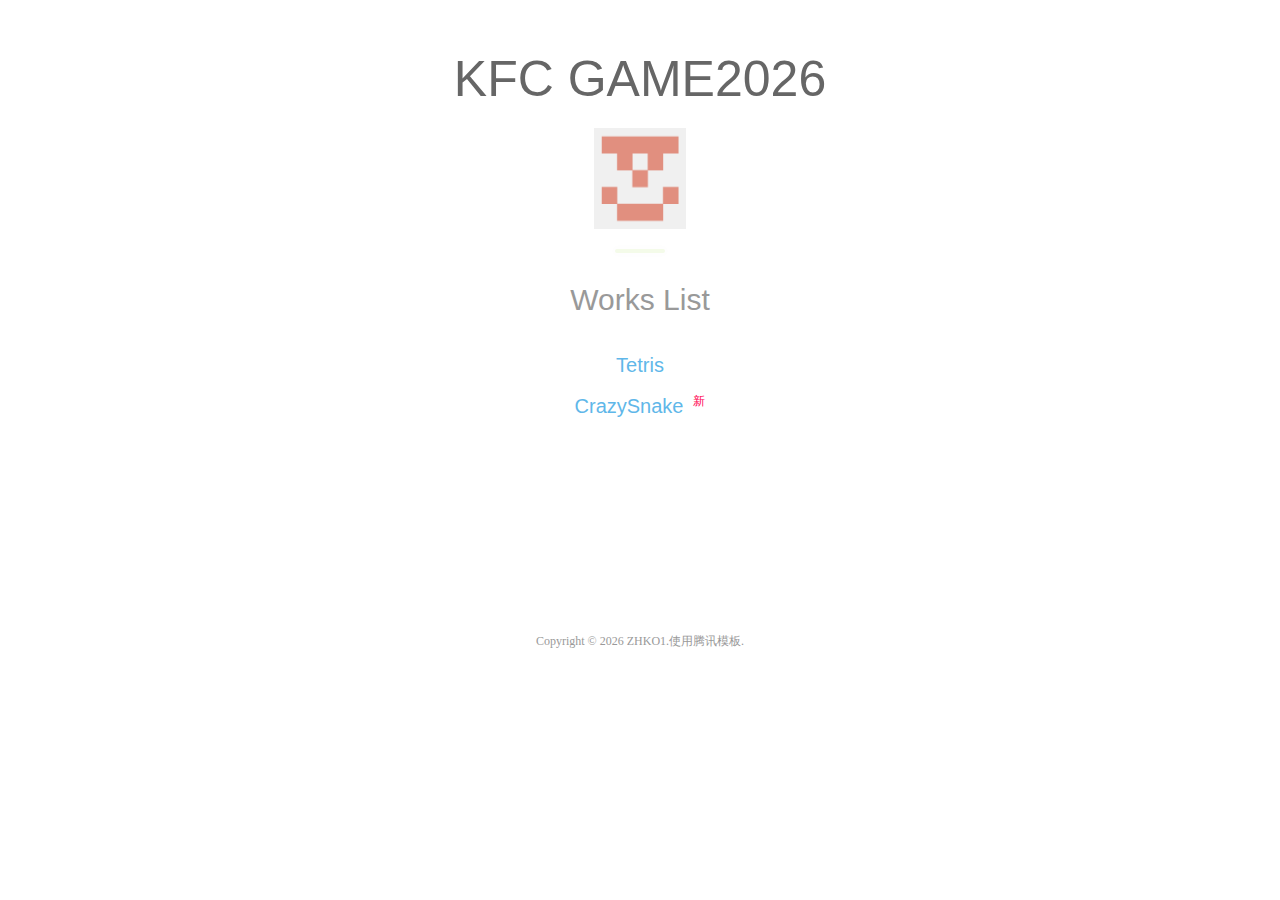
==== index.html @ e2f01411 "修改名字" ====
<!DOCTYPE html>
<html>
<head>
    <meta charset="utf-8" />
    <meta name="author" content="ZHKO1" />
    <meta name="copyright" content="Tencent.AlloyTeam" />
    <title>KFC游戏</title>
    <link href="./style/main.css" rel="stylesheet" type="text/css" />
    <script type="text/javascript">
        // 测速
        var _speedMark = new Date();


        // 倒计时
        var getLastDay = function(time){
            var now = new Date();
            var lastTime = time.getTime() - now.getTime();    
            var lastDay = Math.ceil(lastTime / (1000 * 60 * 60 * 24));    
            if (lastDay < 0){
                lastDay = 0;
            }
            return lastDay;
        }
        

       

        // 呵呵，Z.P.
        var lastDay6= getLastDay(new Date("2015-3-20"));
        // 呵呵，A.L.
        var lastDay7= getLastDay(new Date("2015-3-29"));
        // 呵呵，IP
        var lastDay8= getLastDay(new Date("2015-5-21"));
        // 呵呵，T.S.
        var lastDay9= getLastDay(new Date("2015-5-22"));
        // 呵呵，A.A.
        var lastDay10= getLastDay(new Date("2015-12-22"));

        
    </script>
</head>
<body>
    <div class="title">KFC GAME<script>document.write(new Date().getFullYear());</script></div>
    <img class="logo" src="images/me.png" />
    <div class="breath" title="One Team, One Dream! ">light</div>

    <div class="workListBoard">
        <h3>Works List</h3>
        <ul class="workList">
            <li><a target="_blank" href="GAME/Tetris/index.html">Tetris</a></li>
            <li><a target="_blank" href="GAME/CrazySnake/index.html">CrazySnake<span class="new">新</span></a></li>
            
        </ul>
    </div>
    <div class="copyright">Copyright &copy; <script>document.write(new Date().getFullYear());</script> <a href="http://zhko11993.github.io/" target="_blank">ZHKO1</a>.使用腾讯模板.</div>

    <script type="text/javascript" src="http://tajs.qq.com/stats?sId=24711241" charset="UTF-8"></script>
    <script type="text/javascript">

        var _gaq = _gaq || [];
        _gaq.push(['_setAccount', 'UA-23019343-9']);
        _gaq.push(['_trackPageview']);

        (function() {
        var ga = document.createElement('script'); ga.type = 'text/javascript'; ga.async = true;
        ga.src = ('https:' == document.location.protocol ? 'https://ssl' : 'http://www') + '.google-analytics.com/ga.js';
        var s = document.getElementsByTagName('script')[0]; s.parentNode.insertBefore(ga, s);
        })();

    </script>
</body>
</html>
---- style/main.css ----
html{ 
	margin:0;
	padding:0;
}
body{
	font-family:'Segoe UI Light','Segoe UI','Microsoft Jhenghei','微软雅黑',sans-serif;
	font-size: 20px;
	color:#333333;
}
.title{
	font-size: 50px;
	text-align:center;
	color:#666666;
	margin:50px 0 0 0;
	
}
.logo{
	display:block;
	margin:20px auto;
	width:92px;
	height:101px;
	
	overflow:hidden;
}

.breath {
	text-indent:-999em;
	height:4px;
	line-height: 4px;
	width: 50px;
	overflow:hidden;

	margin: 10px auto;
	background: #99dd33;

	opacity:0.1;
	-webkit-box-shadow: 0 0 5px #f1f1f1;
	-moz-box-shadow: 0 0 5px #f1f1f1;
	-ms-box-shadow: 0 0 5px #f1f1f1;
	-o-box-shadow: 0 0 5px #f1f1f1;
	box-shadow: 0 0 5px #f1f1f1;
	-webkit-border-radius:2px;
	-moz-border-radius:2px;
	-ms-border-radius:2px;
	-o-border-radius:2px;
	border-radius:2px;
	color: #fff;

	-webkit-animation-name: breath;
	-webkit-animation-duration: 6s;
	-webkit-animation-timing-function: ease-in-out;
	-webkit-animation-iteration-count: infinite;
}

@-webkit-keyframes 'breath' {
	from {
		opacity:0.1;
	}
	50% {
		opacity:1;
	}
	to {
		opacity:0.1;
	}
}
a.helpus{
	display:block;
	margin: 20px auto;
	
	text-indent: -999em;
	background: url(./image/alipay_btn.jpg) no-repeat 6px 3px #fff;
	width: 100px;
	height: 30px;
	border: 1px solid #ccc;
	-webkit-border-radius: 30px;
	-moz-border-radius: 30px;
	-ms-border-radius: 30px;
	-o-border-radius: 30px;
	border-radius: 30px;
	
	-webkit-transition: border 500ms ease-in 0ms;
	-moz-transition: border 500ms ease-in 0ms;
	-ms-transition: border 500ms ease-in 0ms;
	-o-transition: border 500ms ease-in 0ms;
	transition: border 500ms ease-in 0ms;
	
}
a.helpus:hover {
	border: 1px solid #0f87d3;
	-webkit-transition: border 300ms ease-in 0ms;
	-moz-transition: border 300ms ease-in 0ms;
	-ms-transition: border 300ms ease-in 0ms;
	-o-transition: border 300ms ease-in 0ms;
	transition: border 300ms ease-in 0ms;
}

.workListBoard{
	width:500px;
	min-height:300px;
	margin:0 auto;
	
}
.workListBoard h3{
	font-size: 30px;
	font-weight: normal;
	text-align:center;
	color:#999999;

}
ul.workList{
	
	padding:0;
}
.workList li{
	
	font-size: 20px;
	text-align:center;
	list-style:none;
	
}


.workList a:link,
.workList a:visited,
.workList a:active{
	display:block;
	color:#5FB7E9;
	text-decoration:none;
	line-height:36px;
	height:36px;

	-webkit-transition: background 500ms ease-in 0ms, color 500ms ease-in 0ms;
	-moz-transition: background 500ms ease-in 0ms, color 500ms ease-in 0ms;
	-ms-transition: background 500ms ease-in 0ms, color 500ms ease-in 0ms;
	-o-transition: background 500ms ease-in 0ms, color 500ms ease-in 0ms;
	transition: background 500ms ease-in 0ms, color 500ms ease-in 0ms;
	
	-webkit-border-radius: 5px;
	-moz-border-radius: 5px;
	-ms-border-radius: 5px;
	-o-border-radius: 5px;
	border-radius: 5px;
	


}


.workList a:hover,
.workList a:focus{
	outline:none;	
	color:white;
	background:#BBD631;
	-webkit-transition: background 250ms ease-in 0ms, color 250ms ease-in 0ms;
	-moz-transition: background 250ms ease-in 0ms, color 250ms ease-in 0ms;
	-ms-transition: background 250ms ease-in 0ms, color 250ms ease-in 0ms;
	-o-transition: background 250ms ease-in 0ms, color 250ms ease-in 0ms;
	transition: background 250ms ease-in 0ms, color 250ms ease-in 0ms;
}


.new {
	color:#FF0052;
	font-size:12px;
	margin:auto 0 0 10px;
	vertical-align: super;
}

.copyright{
	margin:50px 0 0 0;
	height:50px;
	color:#999999;
	font-family:Tahoma;
	font-size: 12px;
	text-align:center;
}

.copyright a{
	color:#999999;
	text-decoration:none;
}

.copyright a:hover,
.copyright a:focus{
	outline:none;
	text-decoration:underline;
}
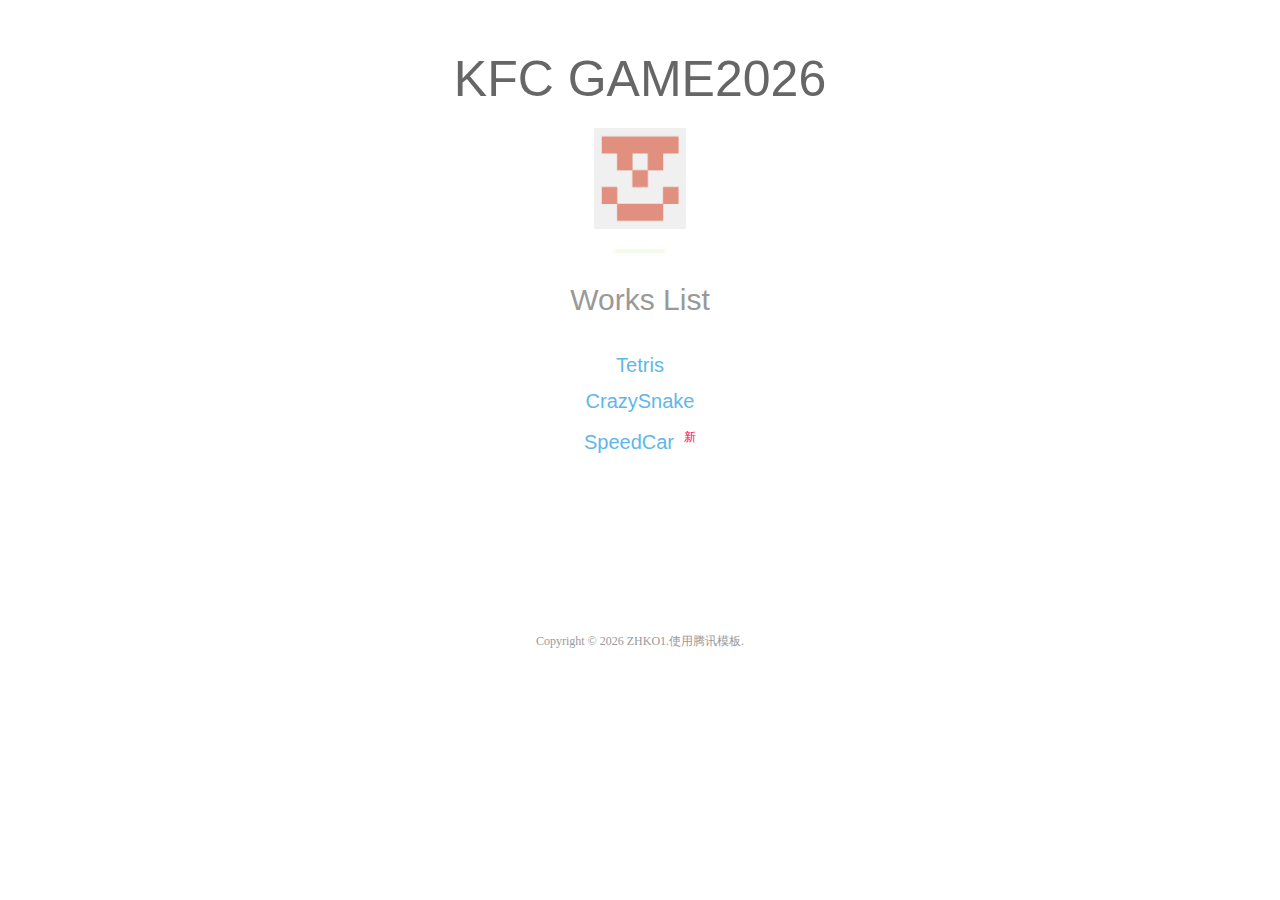
==== commit 036d7711: "赛车就先这样吧" ====
--- a/index.html
+++ b/index.html
@@ -49,7 +49,8 @@
         <h3>Works List</h3>
         <ul class="workList">
             <li><a target="_blank" href="GAME/Tetris/index.html">Tetris</a></li>
-            <li><a target="_blank" href="GAME/CrazySnake/index.html">CrazySnake<span class="new">新</span></a></li>
+            <li><a target="_blank" href="GAME/CrazySnake/index.html">CrazySnake</a></li>
+            <li><a target="_blank" href="GAME/SpeedCar/SpeedCar.html">SpeedCar<span class="new">新</span></a></li>
             
         </ul>
     </div>
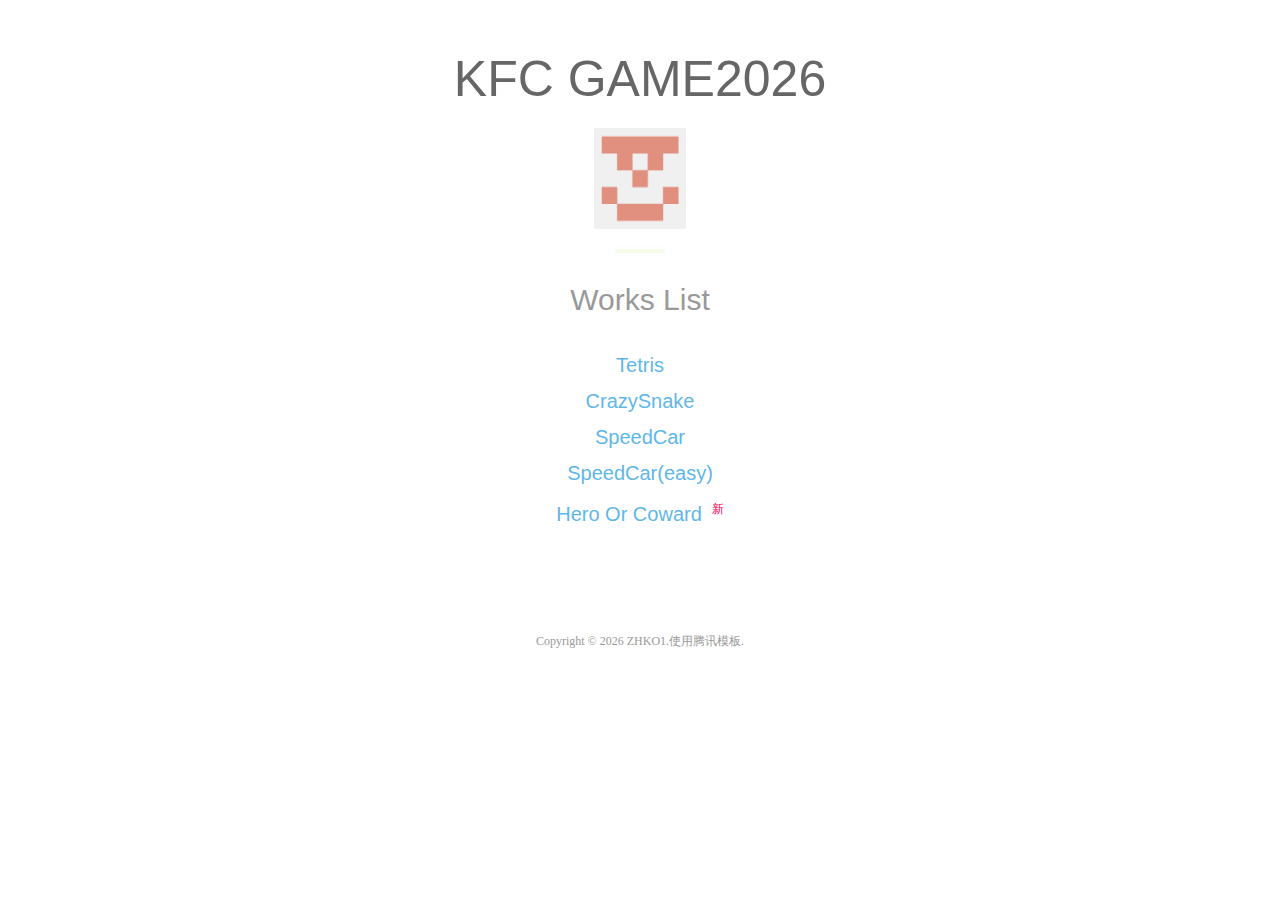
==== commit 7af54772: "Repair the link in copyright" ====
--- a/index.html
+++ b/index.html
@@ -50,11 +50,15 @@
         <ul class="workList">
             <li><a target="_blank" href="GAME/Tetris/index.html">Tetris</a></li>
             <li><a target="_blank" href="GAME/CrazySnake/index.html">CrazySnake</a></li>
-            <li><a target="_blank" href="GAME/SpeedCar/SpeedCar.html">SpeedCar<span class="new">新</span></a></li>
+            <li><a target="_blank" href="GAME/SpeedCar/index.html">SpeedCar</a></li>
+            <li><a target="_blank" href="GAME/SpeedCar_easy/index.html">SpeedCar(easy)</a></li>
+			<li><a target="_blank" href="GAME/Hero_Or_Coward/index.html">Hero Or Coward<span class="new">新</span></a></li>
+			
+            
             
         </ul>
     </div>
-    <div class="copyright">Copyright &copy; <script>document.write(new Date().getFullYear());</script> <a href="http://zhko11993.github.io/" target="_blank">ZHKO1</a>.使用腾讯模板.</div>
+    <div class="copyright">Copyright &copy; <script>document.write(new Date().getFullYear());</script> <a href="http://zhko1.github.io/" target="_blank">ZHKO1</a>.使用腾讯模板.</div>
 
     <script type="text/javascript" src="http://tajs.qq.com/stats?sId=24711241" charset="UTF-8"></script>
     <script type="text/javascript">
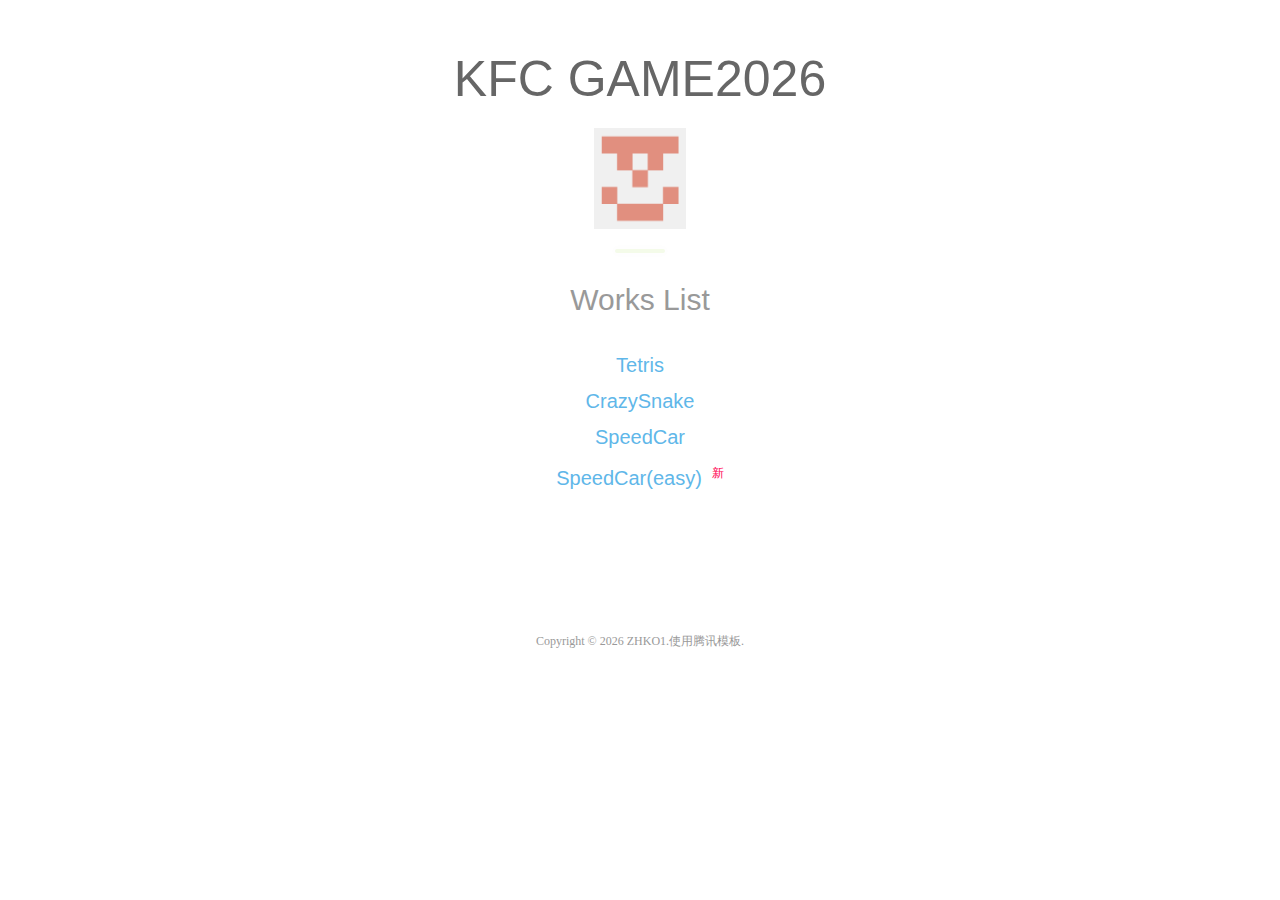
==== commit 08deebe6: "添加SpeedCar_easy版本 还是建议大家直接按空格上" ====
--- a/index.html
+++ b/index.html
@@ -51,14 +51,12 @@
             <li><a target="_blank" href="GAME/Tetris/index.html">Tetris</a></li>
             <li><a target="_blank" href="GAME/CrazySnake/index.html">CrazySnake</a></li>
             <li><a target="_blank" href="GAME/SpeedCar/index.html">SpeedCar</a></li>
-            <li><a target="_blank" href="GAME/SpeedCar_easy/index.html">SpeedCar(easy)</a></li>
-			<li><a target="_blank" href="GAME/Hero_Or_Coward/index.html">Hero Or Coward<span class="new">新</span></a></li>
-			
+            <li><a target="_blank" href="GAME/SpeedCar_easy/index.html">SpeedCar(easy)<span class="new">新</span></a></li>
             
             
         </ul>
     </div>
-    <div class="copyright">Copyright &copy; <script>document.write(new Date().getFullYear());</script> <a href="http://zhko1.github.io/" target="_blank">ZHKO1</a>.使用腾讯模板.</div>
+    <div class="copyright">Copyright &copy; <script>document.write(new Date().getFullYear());</script> <a href="http://zhko11993.github.io/" target="_blank">ZHKO1</a>.使用腾讯模板.</div>
 
     <script type="text/javascript" src="http://tajs.qq.com/stats?sId=24711241" charset="UTF-8"></script>
     <script type="text/javascript">
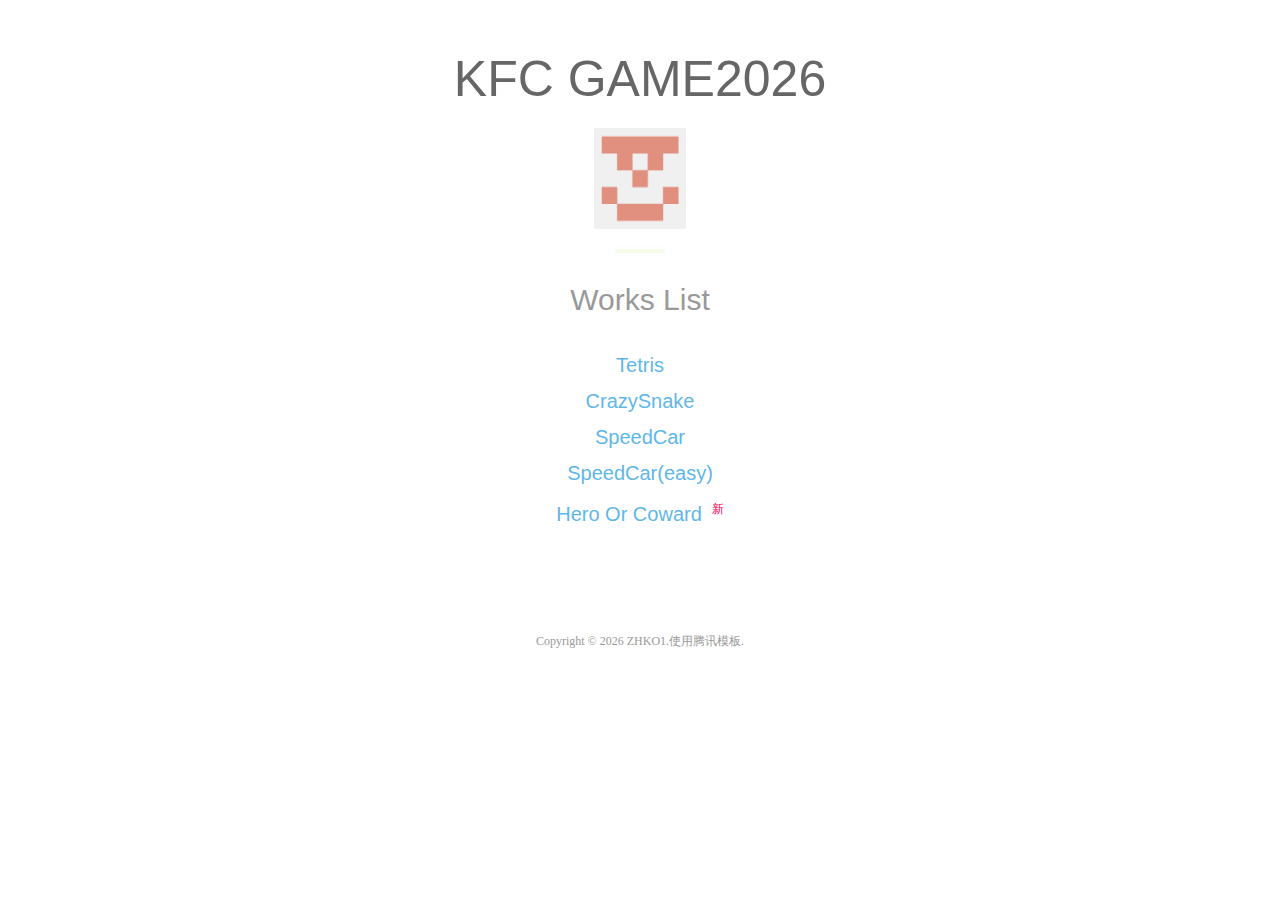
==== commit b0a9e89c: "手感太垃圾了，已经坐不下去了" ====
--- a/index.html
+++ b/index.html
@@ -51,7 +51,9 @@
             <li><a target="_blank" href="GAME/Tetris/index.html">Tetris</a></li>
             <li><a target="_blank" href="GAME/CrazySnake/index.html">CrazySnake</a></li>
             <li><a target="_blank" href="GAME/SpeedCar/index.html">SpeedCar</a></li>
-            <li><a target="_blank" href="GAME/SpeedCar_easy/index.html">SpeedCar(easy)<span class="new">新</span></a></li>
+            <li><a target="_blank" href="GAME/SpeedCar_easy/index.html">SpeedCar(easy)</a></li>
+			<li><a target="_blank" href="GAME/Hero_Or_Coward/index.html">Hero Or Coward<span class="new">新</span></a></li>
+			
             
             
         </ul>
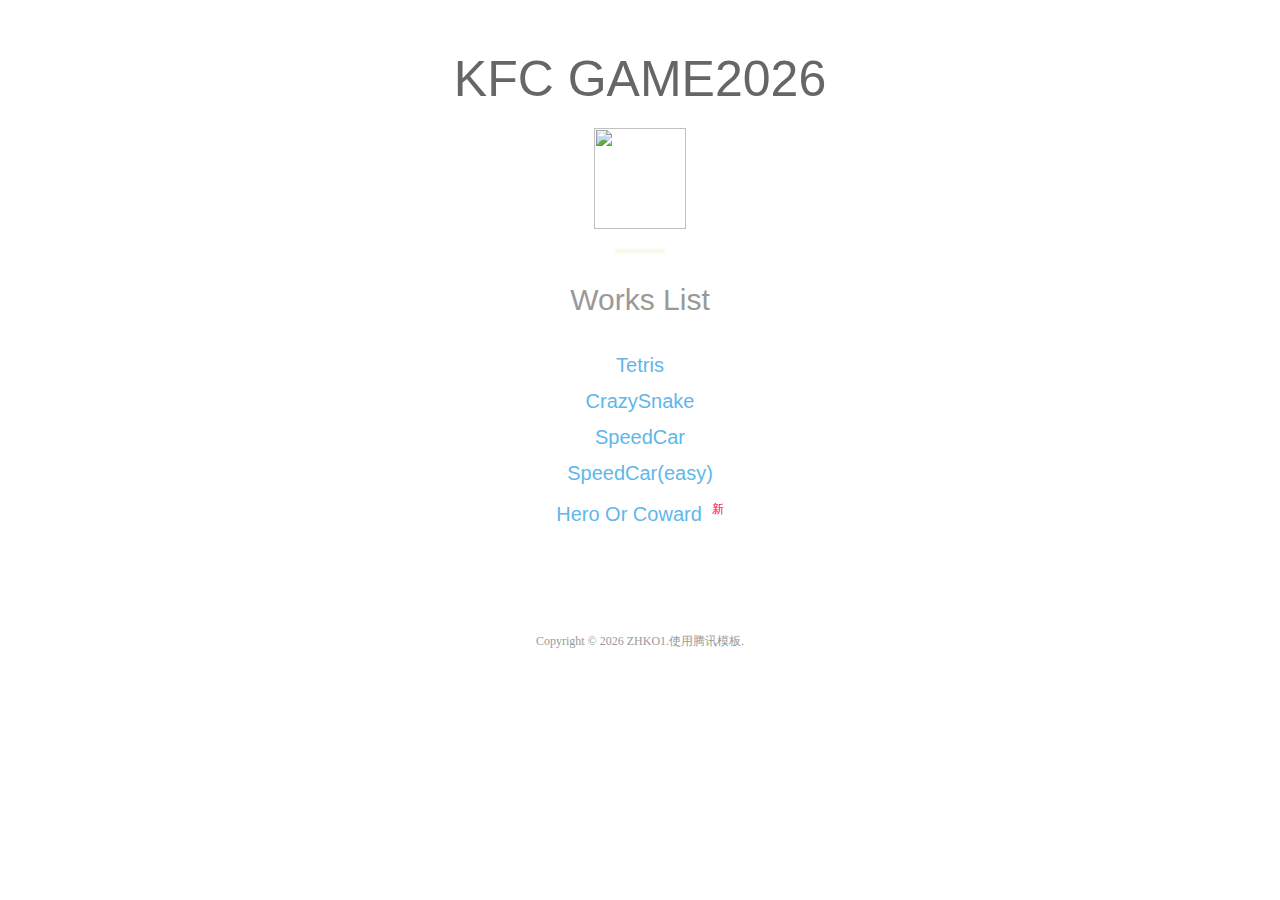
==== commit 5242a22c: "Update index.html" ====
--- a/index.html
+++ b/index.html
@@ -42,7 +42,7 @@
 </head>
 <body>
     <div class="title">KFC GAME<script>document.write(new Date().getFullYear());</script></div>
-    <img class="logo" src="images/me.png" />
+    <img class="logo" src="https://github.com/identicons/zhko1.png" />
     <div class="breath" title="One Team, One Dream! ">light</div>
 
     <div class="workListBoard">
@@ -58,7 +58,7 @@
             
         </ul>
     </div>
-    <div class="copyright">Copyright &copy; <script>document.write(new Date().getFullYear());</script> <a href="http://zhko11993.github.io/" target="_blank">ZHKO1</a>.使用腾讯模板.</div>
+    <div class="copyright">Copyright &copy; <script>document.write(new Date().getFullYear());</script> <a href="http://zhko1.github.io/" target="_blank">ZHKO1</a>.使用腾讯模板.</div>
 
     <script type="text/javascript" src="http://tajs.qq.com/stats?sId=24711241" charset="UTF-8"></script>
     <script type="text/javascript">
